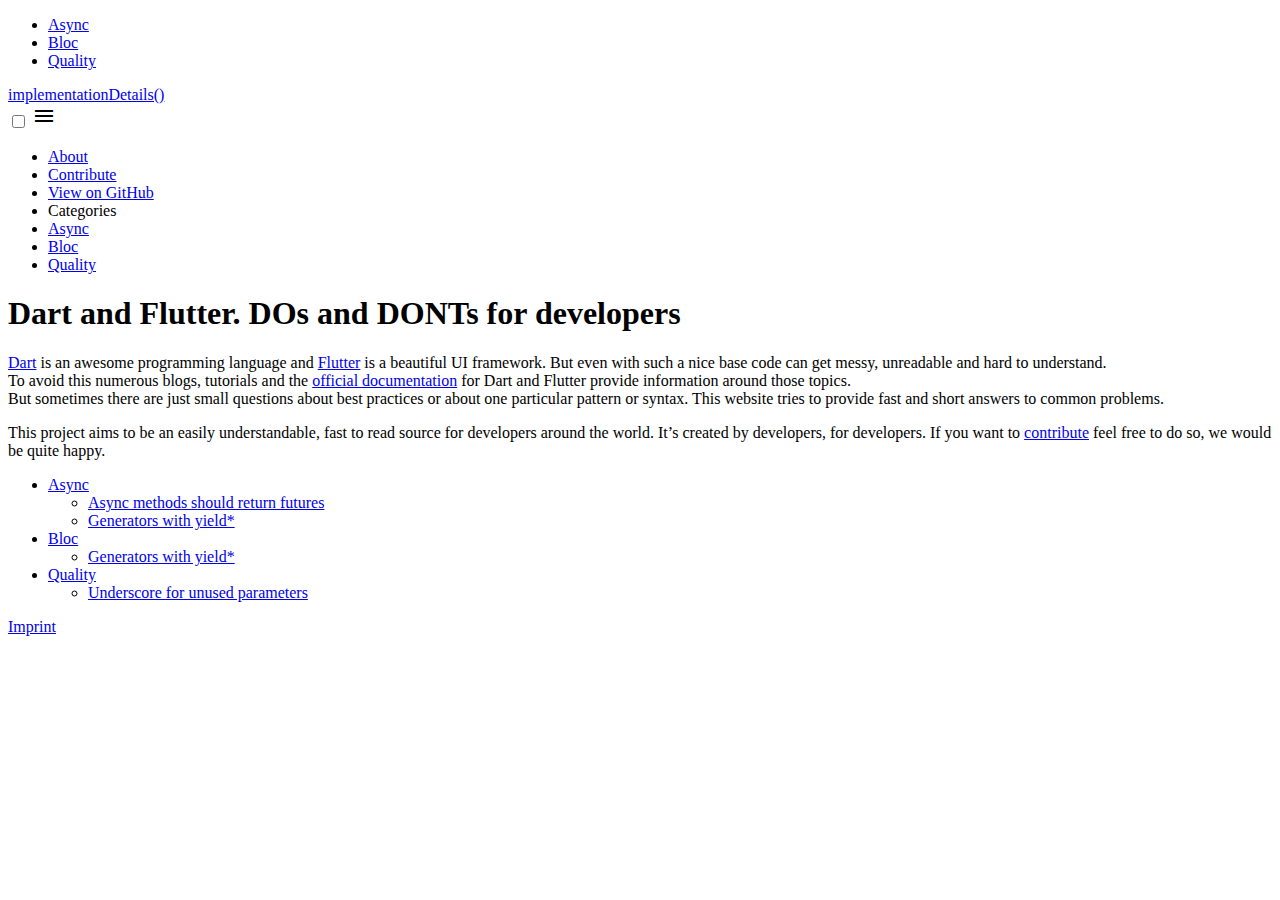
==== index.html @ 2d598217 "deploy: 9d821862aadb4b4c6289e52126b6258bf0757c39" ====
<!doctype html><html><head><meta name=generator content="Hugo 0.74.3"><meta charset=utf-8><meta name=viewport content="width=device-width,initial-scale=1"></head><body><aside><ul><li><a href=https://boehrsi.github.io/implementation-details-flutter/categories/async/>Async</a></li><li><a href=https://boehrsi.github.io/implementation-details-flutter/categories/bloc/>Bloc</a></li><li><a href=https://boehrsi.github.io/implementation-details-flutter/categories/quality/>Quality</a></li></ul></aside><nav><div class=logo><a href=https://boehrsi.github.io/implementation-details-flutter/>implementationDetails()</a></div><input type=checkbox id=toggle-nav onclick=toggleScrollingOnMobileNavigation()>
<label for=toggle-nav class=toggle-nav-button><i class=material-icons>menu</i></label><ul><li><a href=https://boehrsi.github.io/implementation-details-flutter//about>About</a></li><li><a href=https://boehrsi.github.io/implementation-details-flutter//contribute>Contribute</a></li><li><a href=https://github.com/Boehrsi/implementation-details-flutter>View on GitHub</a></li><li class=category-header>Categories</li><li class=category-entry><a href=https://boehrsi.github.io/implementation-details-flutter/categories/async/>Async</a></li><li class=category-entry><a href=https://boehrsi.github.io/implementation-details-flutter/categories/bloc/>Bloc</a></li><li class=category-entry><a href=https://boehrsi.github.io/implementation-details-flutter/categories/quality/>Quality</a></li></ul></nav><main><div class=flex-center><article class="card column-one"><div><header><h1>Dart and Flutter. DOs and DONTs for developers</h1></header><p><a href=https://dart.dev/>Dart</a> is an awesome programming language and <a href=https://flutter.dev/>Flutter</a> is a beautiful UI framework. But even with such a nice base code can get messy, unreadable and hard to understand.<br>To avoid this numerous blogs, tutorials and the <a href=https://dart.dev/guides/language/language-tour>official documentation</a> for Dart and Flutter provide information around those topics.<br>But sometimes there are just small questions about best practices or about one particular pattern or syntax. This website tries to provide fast and short answers to common problems.</p><p>This project aims to be an easily understandable, fast to read source for developers around the world. It’s created by developers, for developers. If you want to <a href=https://boehrsi.github.io/implementation-details-flutter/contribute/>contribute</a> feel free to do so, we would be quite happy.</p></div></article></div><div class="card column-one"><div><ul class=divided-list><li><a href=https://boehrsi.github.io/implementation-details-flutter/categories/async/>Async</a></li><ul><li><a href=https://boehrsi.github.io/implementation-details-flutter/entries/async-methods-should-return-futures/>Async methods should return futures</a></li><li><a href=https://boehrsi.github.io/implementation-details-flutter/entries/generators-with-yield/>Generators with yield*</a></li></ul><li><a href=https://boehrsi.github.io/implementation-details-flutter/categories/bloc/>Bloc</a></li><ul><li><a href=https://boehrsi.github.io/implementation-details-flutter/entries/generators-with-yield/>Generators with yield*</a></li></ul><li><a href=https://boehrsi.github.io/implementation-details-flutter/categories/quality/>Quality</a></li><ul><li><a href=https://boehrsi.github.io/implementation-details-flutter/entries/underscore-for-unused-parameters/>Underscore for unused parameters</a></li></ul></ul></div></div></main><footer><a href=#>Imprint</a></footer><link rel=stylesheet type=text/css href=https://boehrsi.github.io/implementation-details-flutter/scss/style.min.025d9bb4789b51aa7ad3770f61379a0e4713d25f2da7d44c8ed8d5d8be55548e.css integrity="sha256-Al2btHibUap603cPYTeaDkcT0l8tp9RMjtjV2L5VVI4="><link rel=stylesheet type=text/css href=https://boehrsi.github.io/implementation-details-flutter//css/material-icons.css><script type=text/javascript src=https://boehrsi.github.io/implementation-details-flutter//js/base.js></script></body></html>
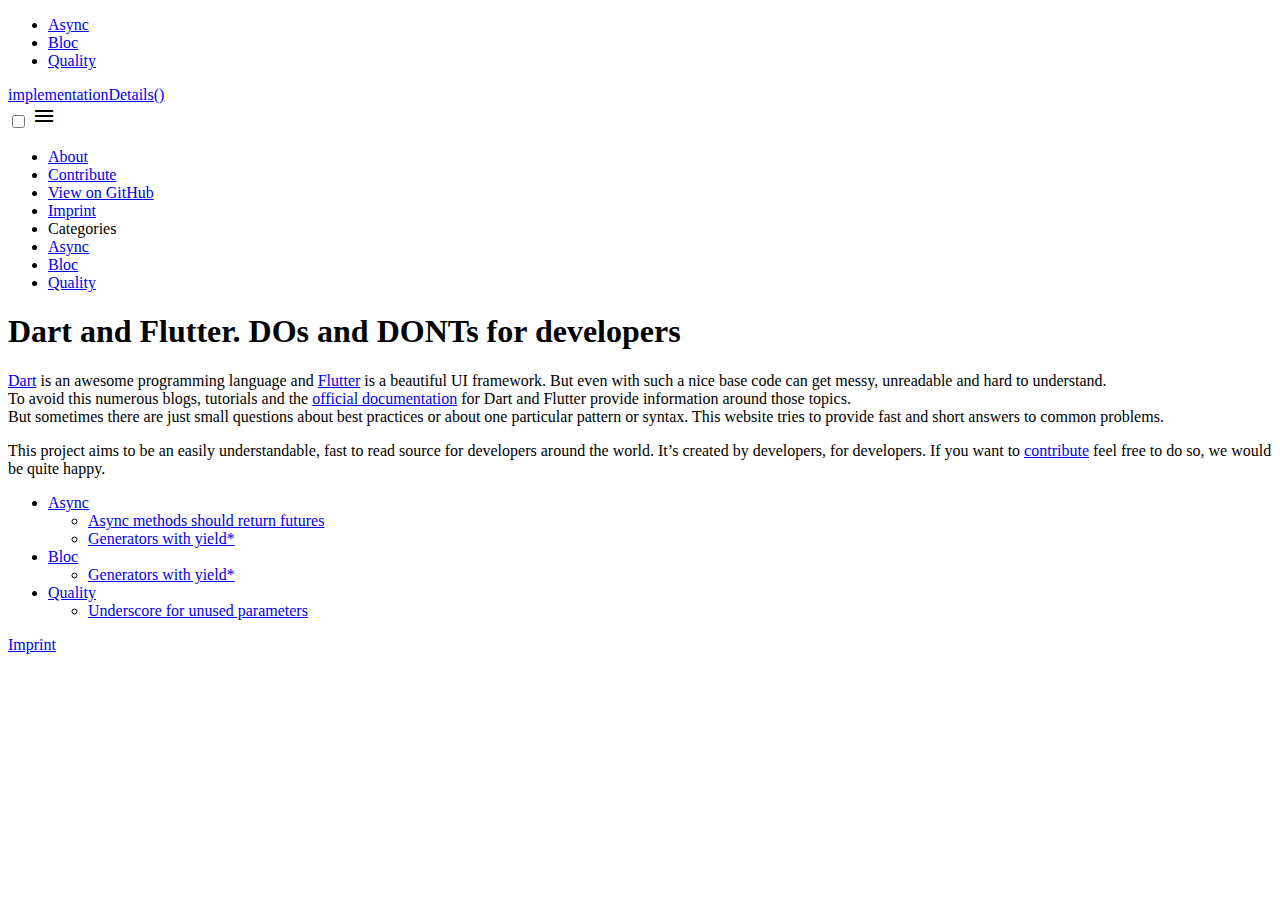
==== commit 7878add5: "deploy: 4e007e5f164f35f0d16b0c2cc5504db0c2480921" ====
--- a/index.html
+++ b/index.html
@@ -1,2 +1,2 @@
 <!doctype html><html><head><meta name=generator content="Hugo 0.74.3"><meta charset=utf-8><meta name=viewport content="width=device-width,initial-scale=1"></head><body><aside><ul><li><a href=https://boehrsi.github.io/implementation-details-flutter/categories/async/>Async</a></li><li><a href=https://boehrsi.github.io/implementation-details-flutter/categories/bloc/>Bloc</a></li><li><a href=https://boehrsi.github.io/implementation-details-flutter/categories/quality/>Quality</a></li></ul></aside><nav><div class=logo><a href=https://boehrsi.github.io/implementation-details-flutter/>implementationDetails()</a></div><input type=checkbox id=toggle-nav onclick=toggleScrollingOnMobileNavigation()>
-<label for=toggle-nav class=toggle-nav-button><i class=material-icons>menu</i></label><ul><li><a href=https://boehrsi.github.io/implementation-details-flutter//about>About</a></li><li><a href=https://boehrsi.github.io/implementation-details-flutter//contribute>Contribute</a></li><li><a href=https://github.com/Boehrsi/implementation-details-flutter>View on GitHub</a></li><li class=category-header>Categories</li><li class=category-entry><a href=https://boehrsi.github.io/implementation-details-flutter/categories/async/>Async</a></li><li class=category-entry><a href=https://boehrsi.github.io/implementation-details-flutter/categories/bloc/>Bloc</a></li><li class=category-entry><a href=https://boehrsi.github.io/implementation-details-flutter/categories/quality/>Quality</a></li></ul></nav><main><div class=flex-center><article class="card column-one"><div><header><h1>Dart and Flutter. DOs and DONTs for developers</h1></header><p><a href=https://dart.dev/>Dart</a> is an awesome programming language and <a href=https://flutter.dev/>Flutter</a> is a beautiful UI framework. But even with such a nice base code can get messy, unreadable and hard to understand.<br>To avoid this numerous blogs, tutorials and the <a href=https://dart.dev/guides/language/language-tour>official documentation</a> for Dart and Flutter provide information around those topics.<br>But sometimes there are just small questions about best practices or about one particular pattern or syntax. This website tries to provide fast and short answers to common problems.</p><p>This project aims to be an easily understandable, fast to read source for developers around the world. It’s created by developers, for developers. If you want to <a href=https://boehrsi.github.io/implementation-details-flutter/contribute/>contribute</a> feel free to do so, we would be quite happy.</p></div></article></div><div class="card column-one"><div><ul class=divided-list><li><a href=https://boehrsi.github.io/implementation-details-flutter/categories/async/>Async</a></li><ul><li><a href=https://boehrsi.github.io/implementation-details-flutter/entries/async-methods-should-return-futures/>Async methods should return futures</a></li><li><a href=https://boehrsi.github.io/implementation-details-flutter/entries/generators-with-yield/>Generators with yield*</a></li></ul><li><a href=https://boehrsi.github.io/implementation-details-flutter/categories/bloc/>Bloc</a></li><ul><li><a href=https://boehrsi.github.io/implementation-details-flutter/entries/generators-with-yield/>Generators with yield*</a></li></ul><li><a href=https://boehrsi.github.io/implementation-details-flutter/categories/quality/>Quality</a></li><ul><li><a href=https://boehrsi.github.io/implementation-details-flutter/entries/underscore-for-unused-parameters/>Underscore for unused parameters</a></li></ul></ul></div></div></main><footer><a href=#>Imprint</a></footer><link rel=stylesheet type=text/css href=https://boehrsi.github.io/implementation-details-flutter/scss/style.min.025d9bb4789b51aa7ad3770f61379a0e4713d25f2da7d44c8ed8d5d8be55548e.css integrity="sha256-Al2btHibUap603cPYTeaDkcT0l8tp9RMjtjV2L5VVI4="><link rel=stylesheet type=text/css href=https://boehrsi.github.io/implementation-details-flutter//css/material-icons.css><script type=text/javascript src=https://boehrsi.github.io/implementation-details-flutter//js/base.js></script></body></html>+<label for=toggle-nav class=toggle-nav-button><i class=material-icons>menu</i></label><ul><li><a href=https://boehrsi.github.io/implementation-details-flutter//about>About</a></li><li><a href=https://boehrsi.github.io/implementation-details-flutter//contribute>Contribute</a></li><li><a href=https://github.com/Boehrsi/implementation-details-flutter>View on GitHub</a></li><li class=toggled><a href=#>Imprint</a></li><li class=category-header>Categories</li><li class=category-entry><a href=https://boehrsi.github.io/implementation-details-flutter/categories/async/>Async</a></li><li class=category-entry><a href=https://boehrsi.github.io/implementation-details-flutter/categories/bloc/>Bloc</a></li><li class=category-entry><a href=https://boehrsi.github.io/implementation-details-flutter/categories/quality/>Quality</a></li></ul></nav><main><div class=flex-center><article class="card column-one"><div><header><h1>Dart and Flutter. DOs and DONTs for developers</h1></header><p><a href=https://dart.dev/>Dart</a> is an awesome programming language and <a href=https://flutter.dev/>Flutter</a> is a beautiful UI framework. But even with such a nice base code can get messy, unreadable and hard to understand.<br>To avoid this numerous blogs, tutorials and the <a href=https://dart.dev/guides/language/language-tour>official documentation</a> for Dart and Flutter provide information around those topics.<br>But sometimes there are just small questions about best practices or about one particular pattern or syntax. This website tries to provide fast and short answers to common problems.</p><p>This project aims to be an easily understandable, fast to read source for developers around the world. It’s created by developers, for developers. If you want to <a href=https://boehrsi.github.io/implementation-details-flutter/contribute/>contribute</a> feel free to do so, we would be quite happy.</p></div></article></div><div class="card column-one"><div><ul class=divided-list><li><a href=https://boehrsi.github.io/implementation-details-flutter/categories/async/>Async</a></li><ul><li><a href=https://boehrsi.github.io/implementation-details-flutter/entries/async-methods-should-return-futures/>Async methods should return futures</a></li><li><a href=https://boehrsi.github.io/implementation-details-flutter/entries/generators-with-yield/>Generators with yield*</a></li></ul><li><a href=https://boehrsi.github.io/implementation-details-flutter/categories/bloc/>Bloc</a></li><ul><li><a href=https://boehrsi.github.io/implementation-details-flutter/entries/generators-with-yield/>Generators with yield*</a></li></ul><li><a href=https://boehrsi.github.io/implementation-details-flutter/categories/quality/>Quality</a></li><ul><li><a href=https://boehrsi.github.io/implementation-details-flutter/entries/underscore-for-unused-parameters/>Underscore for unused parameters</a></li></ul></ul></div></div></main><footer><a href=#>Imprint</a></footer><link rel=stylesheet type=text/css href=https://boehrsi.github.io/implementation-details-flutter/scss/style.min.b9019d7d2ec0bac9e51ac4377bcd12c499bfe4382d7329b0a1636150df359dac.css integrity="sha256-uQGdfS7AusnlGsQ3e80SxJm/5DgtcymwoWNhUN81naw="><link rel=stylesheet type=text/css href=https://boehrsi.github.io/implementation-details-flutter//css/material-icons.css><script type=text/javascript src=https://boehrsi.github.io/implementation-details-flutter//js/base.js></script></body></html>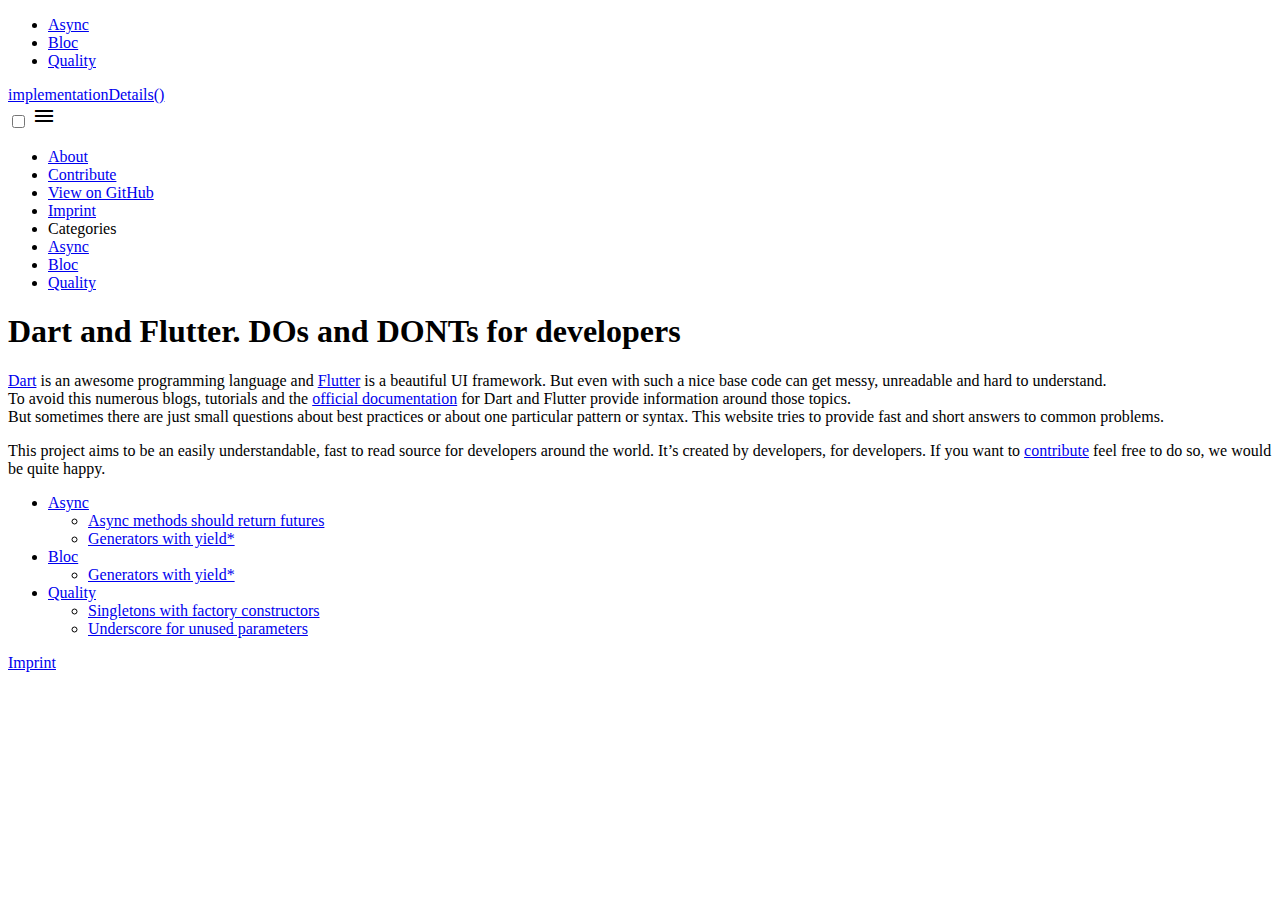
==== commit 370ac2e3: "deploy: 63ece035b655180a7595e89de84ebc01fe6c06bd" ====
--- a/index.html
+++ b/index.html
@@ -1,2 +1,2 @@
 <!doctype html><html><head><meta name=generator content="Hugo 0.74.3"><meta charset=utf-8><meta name=viewport content="width=device-width,initial-scale=1"></head><body><aside><ul><li><a href=https://boehrsi.github.io/implementation-details-flutter/categories/async/>Async</a></li><li><a href=https://boehrsi.github.io/implementation-details-flutter/categories/bloc/>Bloc</a></li><li><a href=https://boehrsi.github.io/implementation-details-flutter/categories/quality/>Quality</a></li></ul></aside><nav><div class=logo><a href=https://boehrsi.github.io/implementation-details-flutter/>implementationDetails()</a></div><input type=checkbox id=toggle-nav onclick=toggleScrollingOnMobileNavigation()>
-<label for=toggle-nav class=toggle-nav-button><i class=material-icons>menu</i></label><ul><li><a href=https://boehrsi.github.io/implementation-details-flutter//about>About</a></li><li><a href=https://boehrsi.github.io/implementation-details-flutter//contribute>Contribute</a></li><li><a href=https://github.com/Boehrsi/implementation-details-flutter>View on GitHub</a></li><li class=toggled><a href=#>Imprint</a></li><li class=category-header>Categories</li><li class=category-entry><a href=https://boehrsi.github.io/implementation-details-flutter/categories/async/>Async</a></li><li class=category-entry><a href=https://boehrsi.github.io/implementation-details-flutter/categories/bloc/>Bloc</a></li><li class=category-entry><a href=https://boehrsi.github.io/implementation-details-flutter/categories/quality/>Quality</a></li></ul></nav><main><div class=flex-center><article class="card column-one"><div><header><h1>Dart and Flutter. DOs and DONTs for developers</h1></header><p><a href=https://dart.dev/>Dart</a> is an awesome programming language and <a href=https://flutter.dev/>Flutter</a> is a beautiful UI framework. But even with such a nice base code can get messy, unreadable and hard to understand.<br>To avoid this numerous blogs, tutorials and the <a href=https://dart.dev/guides/language/language-tour>official documentation</a> for Dart and Flutter provide information around those topics.<br>But sometimes there are just small questions about best practices or about one particular pattern or syntax. This website tries to provide fast and short answers to common problems.</p><p>This project aims to be an easily understandable, fast to read source for developers around the world. It’s created by developers, for developers. If you want to <a href=https://boehrsi.github.io/implementation-details-flutter/contribute/>contribute</a> feel free to do so, we would be quite happy.</p></div></article></div><div class="card column-one"><div><ul class=divided-list><li><a href=https://boehrsi.github.io/implementation-details-flutter/categories/async/>Async</a></li><ul><li><a href=https://boehrsi.github.io/implementation-details-flutter/entries/async-methods-should-return-futures/>Async methods should return futures</a></li><li><a href=https://boehrsi.github.io/implementation-details-flutter/entries/generators-with-yield/>Generators with yield*</a></li></ul><li><a href=https://boehrsi.github.io/implementation-details-flutter/categories/bloc/>Bloc</a></li><ul><li><a href=https://boehrsi.github.io/implementation-details-flutter/entries/generators-with-yield/>Generators with yield*</a></li></ul><li><a href=https://boehrsi.github.io/implementation-details-flutter/categories/quality/>Quality</a></li><ul><li><a href=https://boehrsi.github.io/implementation-details-flutter/entries/underscore-for-unused-parameters/>Underscore for unused parameters</a></li></ul></ul></div></div></main><footer><a href=#>Imprint</a></footer><link rel=stylesheet type=text/css href=https://boehrsi.github.io/implementation-details-flutter/scss/style.min.b9019d7d2ec0bac9e51ac4377bcd12c499bfe4382d7329b0a1636150df359dac.css integrity="sha256-uQGdfS7AusnlGsQ3e80SxJm/5DgtcymwoWNhUN81naw="><link rel=stylesheet type=text/css href=https://boehrsi.github.io/implementation-details-flutter//css/material-icons.css><script type=text/javascript src=https://boehrsi.github.io/implementation-details-flutter//js/base.js></script></body></html>+<label for=toggle-nav class=toggle-nav-button><i class=material-icons>menu</i></label><ul><li><a href=https://boehrsi.github.io/implementation-details-flutter//about>About</a></li><li><a href=https://boehrsi.github.io/implementation-details-flutter//contribute>Contribute</a></li><li><a href=https://github.com/Boehrsi/implementation-details-flutter>View on GitHub</a></li><li class=toggled><a href=#>Imprint</a></li><li class=category-header>Categories</li><li class=category-entry><a href=https://boehrsi.github.io/implementation-details-flutter/categories/async/>Async</a></li><li class=category-entry><a href=https://boehrsi.github.io/implementation-details-flutter/categories/bloc/>Bloc</a></li><li class=category-entry><a href=https://boehrsi.github.io/implementation-details-flutter/categories/quality/>Quality</a></li></ul></nav><main><div class=flex-center><article class="card column-one"><div><header><h1>Dart and Flutter. DOs and DONTs for developers</h1></header><p><a href=https://dart.dev/>Dart</a> is an awesome programming language and <a href=https://flutter.dev/>Flutter</a> is a beautiful UI framework. But even with such a nice base code can get messy, unreadable and hard to understand.<br>To avoid this numerous blogs, tutorials and the <a href=https://dart.dev/guides/language/language-tour>official documentation</a> for Dart and Flutter provide information around those topics.<br>But sometimes there are just small questions about best practices or about one particular pattern or syntax. This website tries to provide fast and short answers to common problems.</p><p>This project aims to be an easily understandable, fast to read source for developers around the world. It’s created by developers, for developers. If you want to <a href=https://boehrsi.github.io/implementation-details-flutter/contribute/>contribute</a> feel free to do so, we would be quite happy.</p></div></article></div><div class="card column-one"><div><ul class=divided-list><li><a href=https://boehrsi.github.io/implementation-details-flutter/categories/async/>Async</a></li><ul><li><a href=https://boehrsi.github.io/implementation-details-flutter/entries/async-methods-should-return-futures/>Async methods should return futures</a></li><li><a href=https://boehrsi.github.io/implementation-details-flutter/entries/generators-with-yield/>Generators with yield*</a></li></ul><li><a href=https://boehrsi.github.io/implementation-details-flutter/categories/bloc/>Bloc</a></li><ul><li><a href=https://boehrsi.github.io/implementation-details-flutter/entries/generators-with-yield/>Generators with yield*</a></li></ul><li><a href=https://boehrsi.github.io/implementation-details-flutter/categories/quality/>Quality</a></li><ul><li><a href=https://boehrsi.github.io/implementation-details-flutter/entries/singletons-with-factory-constructors/>Singletons with factory constructors</a></li><li><a href=https://boehrsi.github.io/implementation-details-flutter/entries/underscore-for-unused-parameters/>Underscore for unused parameters</a></li></ul></ul></div></div></main><footer><a href=#>Imprint</a></footer><link rel=stylesheet type=text/css href=https://boehrsi.github.io/implementation-details-flutter/scss/style.min.36d0ad7cdfa9f6c7e8deb8f1005ed8f77e545182960c82578447739ced2ca45e.css integrity="sha256-NtCtfN+p9sfo3rjxAF7Y935UUYKWDIJXhEdznO0spF4="><link rel=stylesheet type=text/css href=https://boehrsi.github.io/implementation-details-flutter//css/material-icons.css><script type=text/javascript src=https://boehrsi.github.io/implementation-details-flutter//js/base.js></script></body></html>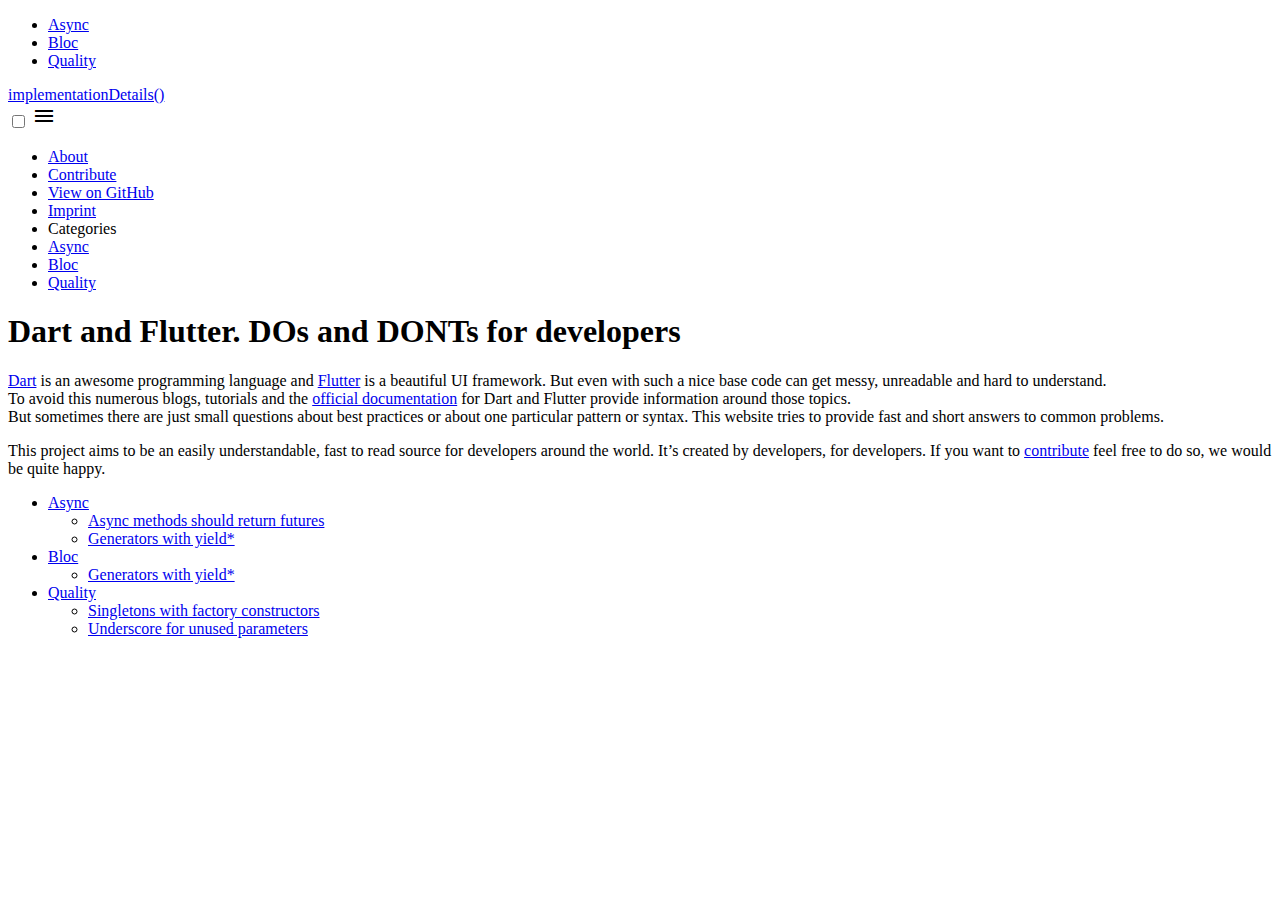
==== commit 68b123af: "deploy: f620de7f5125f03b5224c77778619d7bc61c1ecc" ====
--- a/index.html
+++ b/index.html
@@ -1,2 +1,2 @@
-<!doctype html><html><head><meta name=generator content="Hugo 0.74.3"><meta charset=utf-8><meta name=viewport content="width=device-width,initial-scale=1"></head><body><aside><ul><li><a href=https://boehrsi.github.io/implementation-details-flutter/categories/async/>Async</a></li><li><a href=https://boehrsi.github.io/implementation-details-flutter/categories/bloc/>Bloc</a></li><li><a href=https://boehrsi.github.io/implementation-details-flutter/categories/quality/>Quality</a></li></ul></aside><nav><div class=logo><a href=https://boehrsi.github.io/implementation-details-flutter/>implementationDetails()</a></div><input type=checkbox id=toggle-nav onclick=toggleScrollingOnMobileNavigation()>
-<label for=toggle-nav class=toggle-nav-button><i class=material-icons>menu</i></label><ul><li><a href=https://boehrsi.github.io/implementation-details-flutter//about>About</a></li><li><a href=https://boehrsi.github.io/implementation-details-flutter//contribute>Contribute</a></li><li><a href=https://github.com/Boehrsi/implementation-details-flutter>View on GitHub</a></li><li class=toggled><a href=#>Imprint</a></li><li class=category-header>Categories</li><li class=category-entry><a href=https://boehrsi.github.io/implementation-details-flutter/categories/async/>Async</a></li><li class=category-entry><a href=https://boehrsi.github.io/implementation-details-flutter/categories/bloc/>Bloc</a></li><li class=category-entry><a href=https://boehrsi.github.io/implementation-details-flutter/categories/quality/>Quality</a></li></ul></nav><main><div class=flex-center><article class="card column-one"><div><header><h1>Dart and Flutter. DOs and DONTs for developers</h1></header><p><a href=https://dart.dev/>Dart</a> is an awesome programming language and <a href=https://flutter.dev/>Flutter</a> is a beautiful UI framework. But even with such a nice base code can get messy, unreadable and hard to understand.<br>To avoid this numerous blogs, tutorials and the <a href=https://dart.dev/guides/language/language-tour>official documentation</a> for Dart and Flutter provide information around those topics.<br>But sometimes there are just small questions about best practices or about one particular pattern or syntax. This website tries to provide fast and short answers to common problems.</p><p>This project aims to be an easily understandable, fast to read source for developers around the world. It’s created by developers, for developers. If you want to <a href=https://boehrsi.github.io/implementation-details-flutter/contribute/>contribute</a> feel free to do so, we would be quite happy.</p></div></article></div><div class="card column-one"><div><ul class=divided-list><li><a href=https://boehrsi.github.io/implementation-details-flutter/categories/async/>Async</a></li><ul><li><a href=https://boehrsi.github.io/implementation-details-flutter/entries/async-methods-should-return-futures/>Async methods should return futures</a></li><li><a href=https://boehrsi.github.io/implementation-details-flutter/entries/generators-with-yield/>Generators with yield*</a></li></ul><li><a href=https://boehrsi.github.io/implementation-details-flutter/categories/bloc/>Bloc</a></li><ul><li><a href=https://boehrsi.github.io/implementation-details-flutter/entries/generators-with-yield/>Generators with yield*</a></li></ul><li><a href=https://boehrsi.github.io/implementation-details-flutter/categories/quality/>Quality</a></li><ul><li><a href=https://boehrsi.github.io/implementation-details-flutter/entries/singletons-with-factory-constructors/>Singletons with factory constructors</a></li><li><a href=https://boehrsi.github.io/implementation-details-flutter/entries/underscore-for-unused-parameters/>Underscore for unused parameters</a></li></ul></ul></div></div></main><footer><a href=#>Imprint</a></footer><link rel=stylesheet type=text/css href=https://boehrsi.github.io/implementation-details-flutter/scss/style.min.36d0ad7cdfa9f6c7e8deb8f1005ed8f77e545182960c82578447739ced2ca45e.css integrity="sha256-NtCtfN+p9sfo3rjxAF7Y935UUYKWDIJXhEdznO0spF4="><link rel=stylesheet type=text/css href=https://boehrsi.github.io/implementation-details-flutter//css/material-icons.css><script type=text/javascript src=https://boehrsi.github.io/implementation-details-flutter//js/base.js></script></body></html>+<!doctype html><html><head><meta name=generator content="Hugo 0.74.3"><meta charset=utf-8><meta name=viewport content="width=device-width,initial-scale=1"><link rel=apple-touch-icon sizes=180x180 href=icons/apple-touch-icon.png><link rel=icon type=image/png sizes=16x16 href=icons/favicon-16x16.png><link rel=icon type=image/png sizes=32x32 href=icons/favicon-32x32.png><link rel=manifest href=icons/site.webmanifest></head><body><aside><ul><li><a href=https://boehrsi.github.io/implementation-details-flutter/categories/async/>Async</a></li><li><a href=https://boehrsi.github.io/implementation-details-flutter/categories/bloc/>Bloc</a></li><li><a href=https://boehrsi.github.io/implementation-details-flutter/categories/quality/>Quality</a></li></ul></aside><nav><div class=logo><a href=https://boehrsi.github.io/implementation-details-flutter/>implementationDetails()</a></div><input type=checkbox id=toggle-nav onclick=toggleScrollingOnMobileNavigation()>
+<label for=toggle-nav class=toggle-nav-button><i class=material-icons>menu</i></label><ul><li><a href=https://boehrsi.github.io/implementation-details-flutter//about>About</a></li><li><a href=https://boehrsi.github.io/implementation-details-flutter//contribute>Contribute</a></li><li><a href=https://github.com/Boehrsi/implementation-details-flutter>View on GitHub</a></li><li class=toggled><a href=#>Imprint</a></li><li class=category-header>Categories</li><li class=category-entry><a href=https://boehrsi.github.io/implementation-details-flutter/categories/async/>Async</a></li><li class=category-entry><a href=https://boehrsi.github.io/implementation-details-flutter/categories/bloc/>Bloc</a></li><li class=category-entry><a href=https://boehrsi.github.io/implementation-details-flutter/categories/quality/>Quality</a></li></ul></nav><main><div class=flex-center><article class="card column-one"><div><header><h1>Dart and Flutter. DOs and DONTs for developers</h1></header><p><a href=https://dart.dev/>Dart</a> is an awesome programming language and <a href=https://flutter.dev/>Flutter</a> is a beautiful UI framework. But even with such a nice base code can get messy, unreadable and hard to understand.<br>To avoid this numerous blogs, tutorials and the <a href=https://dart.dev/guides/language/language-tour>official documentation</a> for Dart and Flutter provide information around those topics.<br>But sometimes there are just small questions about best practices or about one particular pattern or syntax. This website tries to provide fast and short answers to common problems.</p><p>This project aims to be an easily understandable, fast to read source for developers around the world. It’s created by developers, for developers. If you want to <a href=https://boehrsi.github.io/implementation-details-flutter/contribute/>contribute</a> feel free to do so, we would be quite happy.</p></div></article></div><div class="card column-one"><div><ul class=divided-list><li><a href=https://boehrsi.github.io/implementation-details-flutter/categories/async/>Async</a></li><ul><li><a href=https://boehrsi.github.io/implementation-details-flutter/entries/async-methods-should-return-futures/>Async methods should return futures</a></li><li><a href=https://boehrsi.github.io/implementation-details-flutter/entries/generators-with-yield/>Generators with yield*</a></li></ul><li><a href=https://boehrsi.github.io/implementation-details-flutter/categories/bloc/>Bloc</a></li><ul><li><a href=https://boehrsi.github.io/implementation-details-flutter/entries/generators-with-yield/>Generators with yield*</a></li></ul><li><a href=https://boehrsi.github.io/implementation-details-flutter/categories/quality/>Quality</a></li><ul><li><a href=https://boehrsi.github.io/implementation-details-flutter/entries/singletons-with-factory-constructors/>Singletons with factory constructors</a></li><li><a href=https://boehrsi.github.io/implementation-details-flutter/entries/underscore-for-unused-parameters/>Underscore for unused parameters</a></li></ul></ul></div></div></main><footer></footer><link rel=stylesheet type=text/css href=https://boehrsi.github.io/implementation-details-flutter/scss/style.min.36d0ad7cdfa9f6c7e8deb8f1005ed8f77e545182960c82578447739ced2ca45e.css integrity="sha256-NtCtfN+p9sfo3rjxAF7Y935UUYKWDIJXhEdznO0spF4="><link rel=stylesheet type=text/css href=https://boehrsi.github.io/implementation-details-flutter//css/material-icons.css><script type=text/javascript src=https://boehrsi.github.io/implementation-details-flutter//js/base.js></script></body></html>